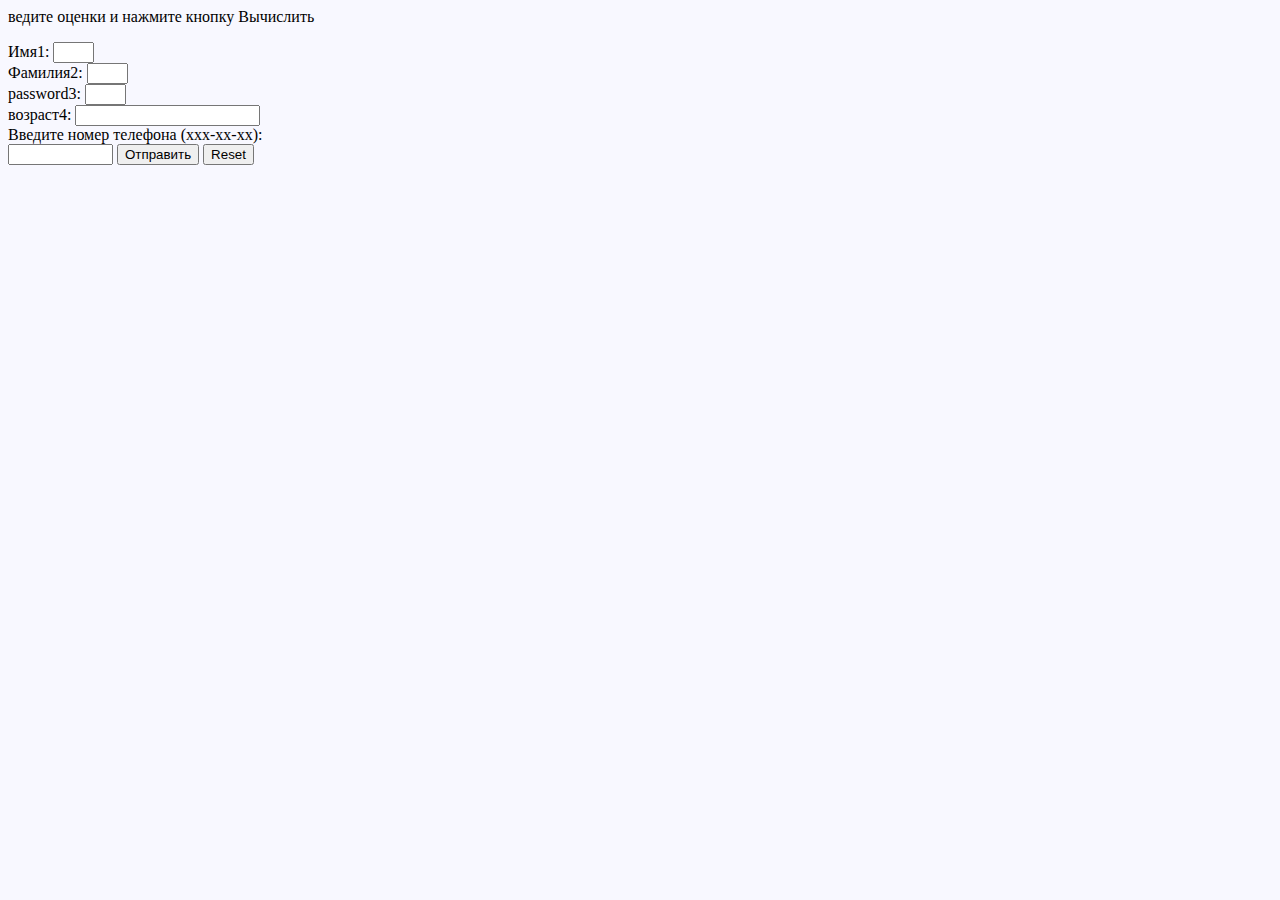
==== 6.html @ 2c9655a5 "calc" ====
<HTML><HEAD><title>Возвращаемое значение функции</title>
    <SCRIPT>
    function msgot()
    { window.status="неверно введены данные";
    alert('Проверьте правильность введенных оценок')
    window.status=""}
    //Функция sumball() вычисляет сумму баллов
    function sumball()
    {let s=0 // начальное значение суммы 
    // В переменные a1, a2, a3, a4 записываем данные из полей ввода
    let a1=document.form1.num1.value
    let a2=document.form1.num2.value
    let a3=document.form1.num3.value
    let a4=document.form1.num4.value
    //Проверяем, есть ли значения, не попадающие в диапазон от 2 до 5
    // пара символов || - логическое ИЛИ
    // если такие есть – в окне alert выйдет сообщение от функции msgot()
    //и в ответе появится 0 
    if (a1==""){
    msgot()
return s
    }
    if(a2==""){
        msgot()
        return s
    }
    if(a3==""){
        msgot()
        return s
    }
    if(a4==""){
        msgot()
        return s
    }}
    function validphone(phone)
    {
        
    len=phone.length
    digits="0123456789"
    if(len != 7 && len != 9)
    {alert("Неверное количество знаков в номере")
    document.form1.phone.focus()}
    for(i=0; i<3; i++)
    {if (digits.indexOf(phone.charAt(i))<0)
    {alert("Это должны быть цифры")
    document.dataentry.phone.focus()
    break}
    }
    }
    //--> SCRIPT>
    </script>
    </HEAD><BODY bgcolor="F8F8FF">
      

    <FORM name="form1">
        <p> ведите оценки и нажмите кнопку Вычислить</p> 
    Имя1: <INPUT type="text" name="num1" size=2><br>
    Фамилия2: <INPUT type="text" name="num2" size=2><br>
    password3: <INPUT type="password" name="num3" size=2><br>
        возраст4: <INPUT type="number" name="num4" size=2><br>  
            Введите номер телефона (ххх-хх-хх):<br>
            <INPUT TYPE="text" NAME="phone" SIZE=10 >
           <INPUT TYPE="button" VALUE="Отправить" 
            onClick="validphone(phone.value)">
    <INPUT type="reset"></FORM></BODY></HTML>
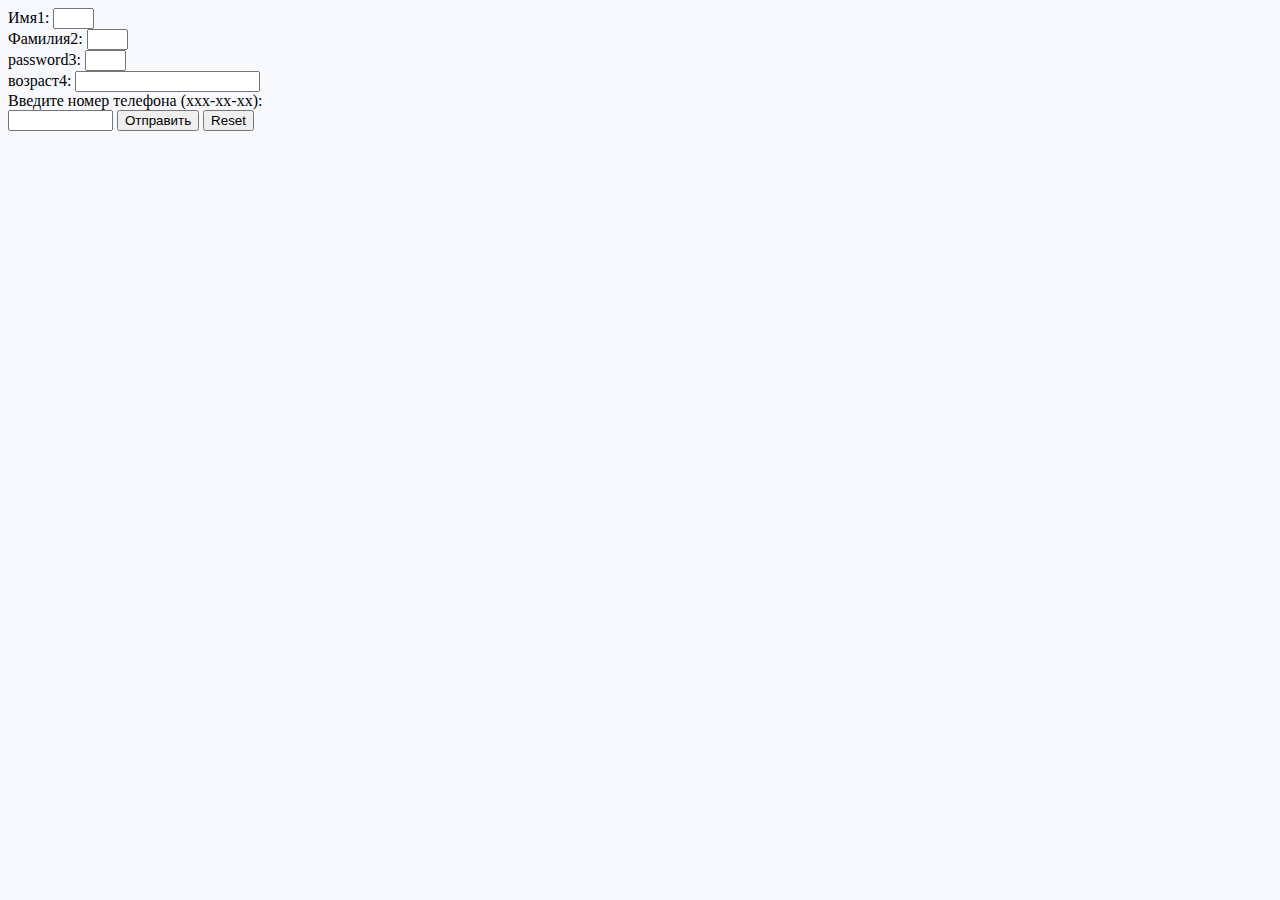
==== commit caed4fc9: "11commit" ====
--- a/6.html
+++ b/6.html
@@ -53,7 +53,7 @@
       
 
     <FORM name="form1">
-        <p> ведите оценки и нажмите кнопку Вычислить</p> 
+        
     Имя1: <INPUT type="text" name="num1" size=2><br>
     Фамилия2: <INPUT type="text" name="num2" size=2><br>
     password3: <INPUT type="password" name="num3" size=2><br>
@@ -61,5 +61,5 @@
             Введите номер телефона (ххх-хх-хх):<br>
             <INPUT TYPE="text" NAME="phone" SIZE=10 >
            <INPUT TYPE="button" VALUE="Отправить" 
-            onClick="validphone(phone.value)">
+            onClick="validphone(phone.value)" onmouseenter="sumball()">
     <INPUT type="reset"></FORM></BODY></HTML>